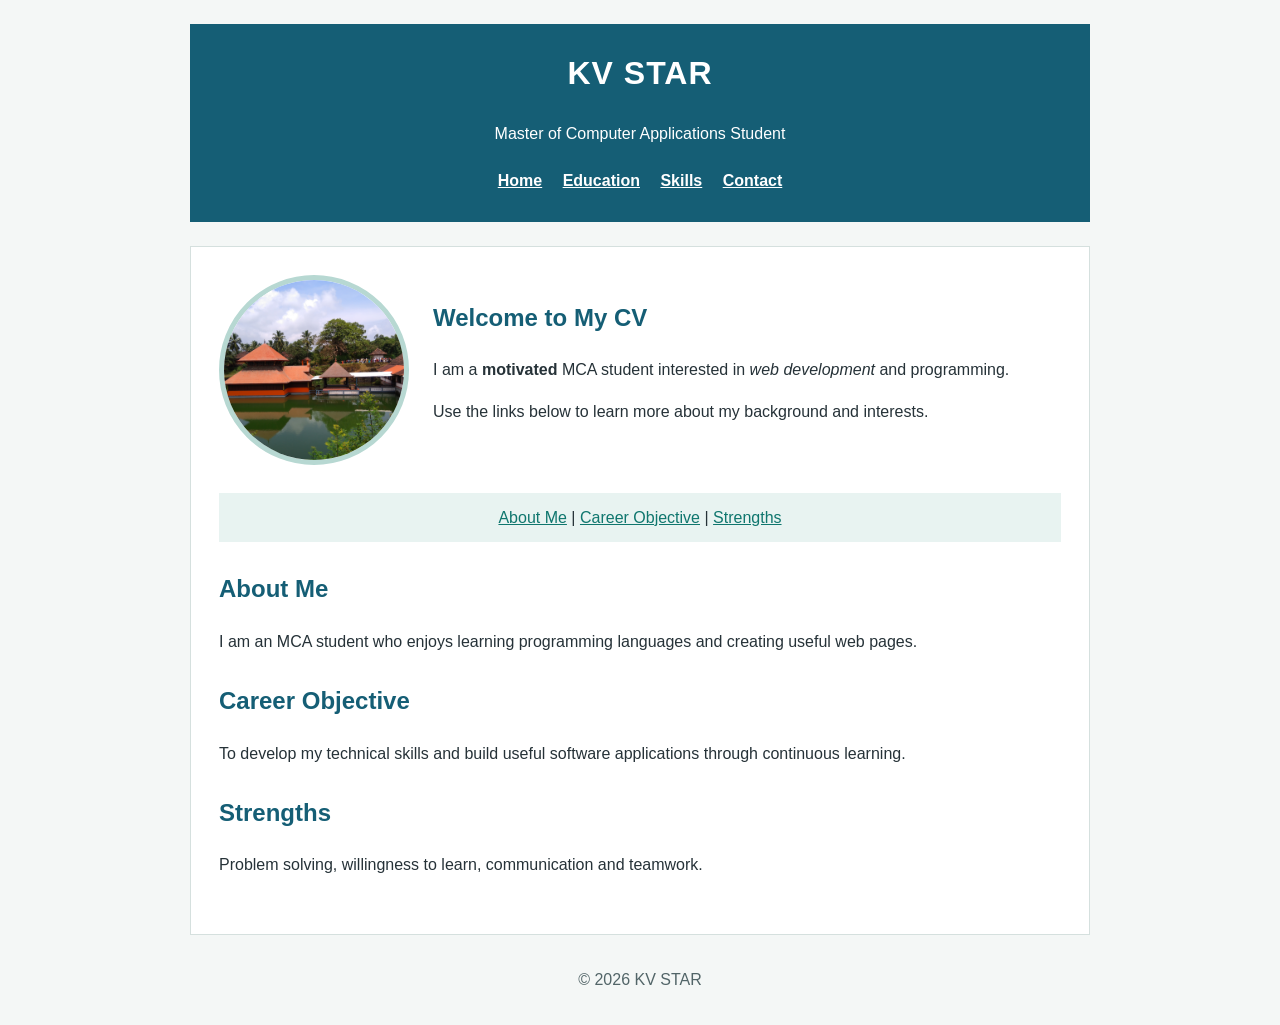
==== Sem 1/WEB/Assignment/PG1/index.html @ cfa800fd "PG2 WEB" ====
<!DOCTYPE html>
<html lang="en">
<head>
	<meta charset="UTF-8">
	<meta name="viewport" content="width=device-width, initial-scale=1.0">
	<title>KV STAR | Home</title>
	<link rel="stylesheet" href="style.css">
</head>
<body>
	<header>
		<h1>KV STAR</h1>
		<p>Master of Computer Applications Student</p>
		<nav aria-label="Main navigation">
			<a href="index.html">Home</a>
			<a href="education.html">Education</a>
			<a href="skills.html">Skills</a>
			<a href="contact.html">Contact</a>
		</nav>
	</header>

	<main>
		<section class="profile">
			<img src="images/profile.jpg" alt="Profile photo of KV STAR" width="180" height="180">
			<div>
				<h2>Welcome to My CV</h2>
				<p>I am a <b>motivated</b> MCA student interested in <i>web development</i> and programming.</p>
				<p>Use the links below to learn more about my background and interests.</p>
			</div>
		</section>

		<p class="quick-links">
			<a href="#about">About Me</a> |
			<a href="#objective">Career Objective</a> |
			<a href="#strengths">Strengths</a>
		</p>

		<section id="about">
			<h2>About Me</h2>
			<p>I am an MCA student who enjoys learning programming languages and creating useful web pages.</p>
		</section>

		<section id="objective">
			<h2>Career Objective</h2>
			<p>To develop my technical skills and build useful software applications through continuous learning.</p>
		</section>

		<section id="strengths">
			<h2>Strengths</h2>
			<p>Problem solving, willingness to learn, communication and teamwork.</p>
		</section>
	</main>

	<footer><p>&copy; 2026 KV STAR</p></footer>
</body>
</html>
---- Sem 1/WEB/Assignment/PG1/style.css ----
body {
    max-width: 900px;
    margin: 0 auto;
    padding: 0 20px;
    color: #263238;
    background: #f4f7f6;
    font-family: Arial, sans-serif;
    line-height: 1.6;
}

header {
    margin: 24px 0;
    padding: 24px;
    color: white;
    background: #155e75;
    text-align: center;
}

h1, h2 { margin-top: 0; }
h1 { letter-spacing: 1px; }

nav { margin-top: 18px; }
nav a {
    display: inline-block;
    margin: 4px 8px;
    color: white;
    font-weight: bold;
}

main {
    min-height: 420px;
    padding: 28px;
    background: white;
    border: 1px solid #d5e0de;
}

section { margin: 28px 0; }
h2 { color: #155e75; }
a { color: #0f766e; }

.profile {
    display: flex;
    gap: 24px;
    align-items: center;
    margin-top: 0;
}

.profile img {
    border: 5px solid #b7d8d2;
    border-radius: 50%;
    object-fit: cover;
}

.quick-links {
    padding: 12px;
    background: #e8f3f1;
    text-align: center;
}

table {
    width: 100%;
    border-collapse: collapse;
}

th, td {
    padding: 12px;
    border: 1px solid #b7c9c6;
    text-align: left;
}

th { color: white; background: #155e75; }
tr:nth-child(even) { background: #f0f7f5; }

.columns {
    display: grid;
    grid-template-columns: 1fr 1fr;
    gap: 28px;
}

footer {
    padding: 16px;
    color: #526568;
    text-align: center;
}

@media (max-width: 620px) {
    .profile, .columns { display: block; }
    .profile img { display: block; margin: 0 auto 20px; }
    table { font-size: 14px; }
    th, td { padding: 8px; }
}
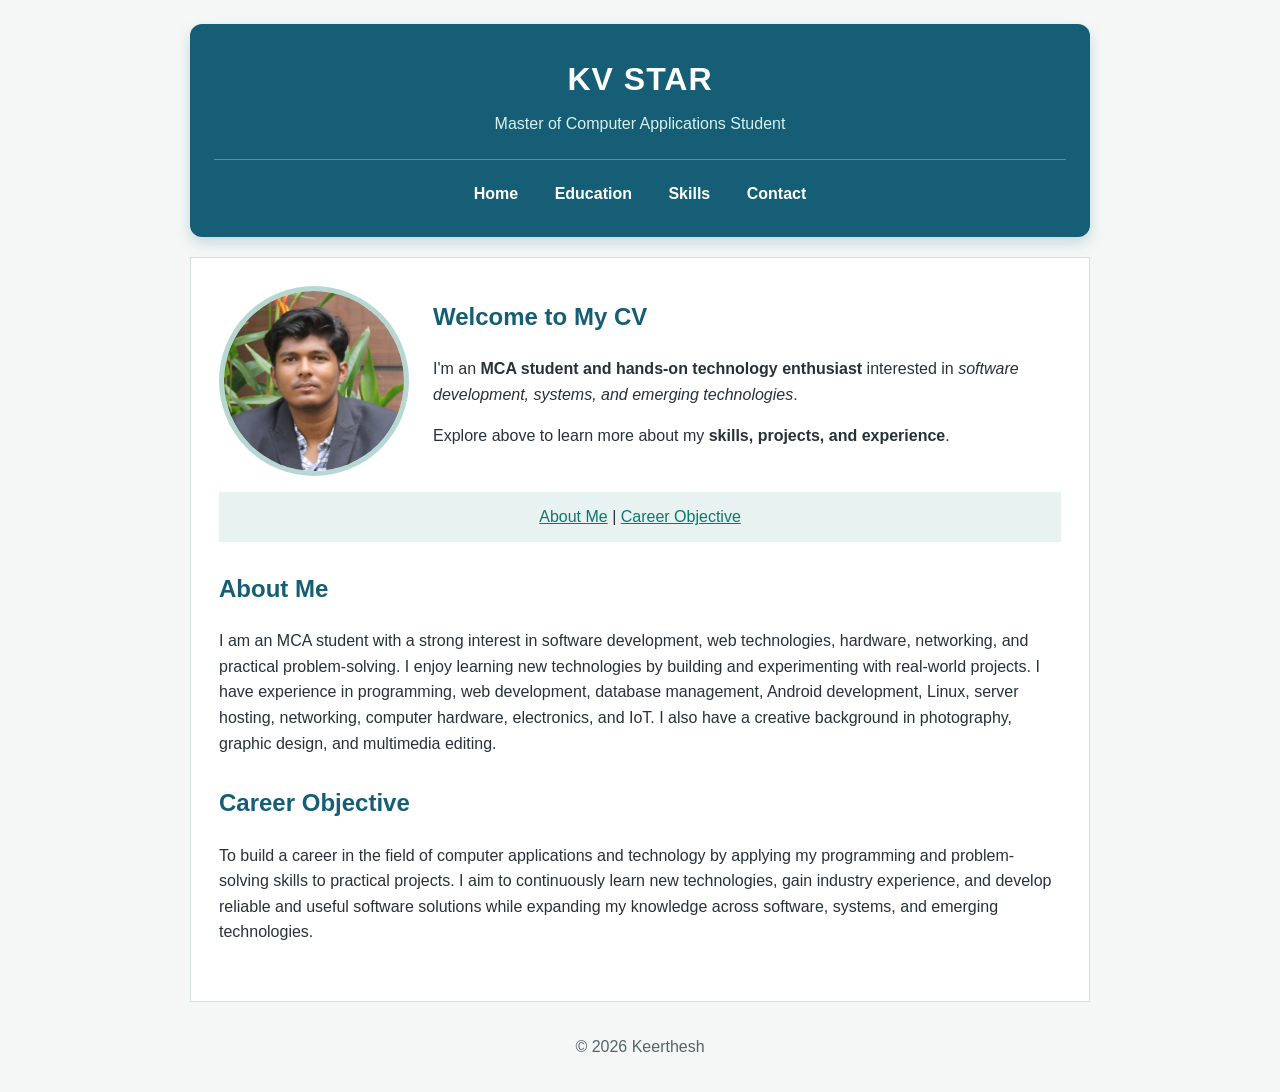
==== commit ed8ea833: "PG2 WEB" ====
--- a/Sem 1/WEB/Assignment/PG1/index.html
+++ b/Sem 1/WEB/Assignment/PG1/index.html
@@ -1,8 +1,5 @@
-<!DOCTYPE html>
-<html lang="en">
+<html>
 <head>
-	<meta charset="UTF-8">
-	<meta name="viewport" content="width=device-width, initial-scale=1.0">
 	<title>KV STAR | Home</title>
 	<link rel="stylesheet" href="style.css">
 </head>
@@ -10,46 +7,40 @@
 	<header>
 		<h1>KV STAR</h1>
 		<p>Master of Computer Applications Student</p>
-		<nav aria-label="Main navigation">
+		<div class="navigation">
 			<a href="index.html">Home</a>
 			<a href="education.html">Education</a>
 			<a href="skills.html">Skills</a>
 			<a href="contact.html">Contact</a>
-		</nav>
+		</div>
 	</header>
 
-	<main>
-		<section class="profile">
+	<div class="main-content">
+		<div class="profile">
 			<img src="images/profile.jpg" alt="Profile photo of KV STAR" width="180" height="180">
 			<div>
 				<h2>Welcome to My CV</h2>
-				<p>I am a <b>motivated</b> MCA student interested in <i>web development</i> and programming.</p>
-				<p>Use the links below to learn more about my background and interests.</p>
+				<p>I'm an <b>MCA student and hands-on technology enthusiast</b> interested in <i>software development, systems, and emerging technologies</i>.</p>
+				<p>Explore above to learn more about my <b>skills, projects, and experience</b>.</p>
 			</div>
-		</section>
+		</div>
 
 		<p class="quick-links">
 			<a href="#about">About Me</a> |
-			<a href="#objective">Career Objective</a> |
-			<a href="#strengths">Strengths</a>
+			<a href="#objective">Career Objective</a>
 		</p>
 
-		<section id="about">
+		<div class="content-section" id="about">
 			<h2>About Me</h2>
-			<p>I am an MCA student who enjoys learning programming languages and creating useful web pages.</p>
-		</section>
+			<p>I am an MCA student with a strong interest in software development, web technologies, hardware, networking, and practical problem-solving. I enjoy learning new technologies by building and experimenting with real-world projects. I have experience in programming, web development, database management, Android development, Linux, server hosting, networking, computer hardware, electronics, and IoT. I also have a creative background in photography, graphic design, and multimedia editing.</p>
+		</div>
 
-		<section id="objective">
+		<div class="content-section" id="objective">
 			<h2>Career Objective</h2>
-			<p>To develop my technical skills and build useful software applications through continuous learning.</p>
-		</section>
+			<p>To build a career in the field of computer applications and technology by applying my programming and problem-solving skills to practical projects. I aim to continuously learn new technologies, gain industry experience, and develop reliable and useful software solutions while expanding my knowledge across software, systems, and emerging technologies.</p>
+		</div>
+	</div>
 
-		<section id="strengths">
-			<h2>Strengths</h2>
-			<p>Problem solving, willingness to learn, communication and teamwork.</p>
-		</section>
-	</main>
-
-	<footer><p>&copy; 2026 KV STAR</p></footer>
+	<footer><p>&copy; 2026 Keerthesh</p></footer>
 </body>
 </html>
--- a/Sem 1/WEB/Assignment/PG1/style.css
+++ b/Sem 1/WEB/Assignment/PG1/style.css
@@ -9,34 +9,103 @@
 }
 
 header {
-    margin: 24px 0;
-    padding: 24px;
+    margin: 24px 0 20px;
+    padding: 30px 24px 22px;
     color: white;
     background: #155e75;
+    border-radius: 12px;
+    box-shadow: 0 6px 14px rgba(21, 94, 117, 0.2);
     text-align: center;
 }
 
 h1, h2 { margin-top: 0; }
-h1 { letter-spacing: 1px; }
+h1 {
+    margin-bottom: 6px;
+    letter-spacing: 1px;
+    font-size: 32px;
+}
 
-nav { margin-top: 18px; }
-nav a {
+header p {
+    margin: 0;
+    color: #d9f1ed;
+}
+
+.navigation {
+    margin-top: 22px;
+    padding-top: 12px;
+    border-top: 1px solid rgba(255, 255, 255, 0.3);
+}
+
+.navigation a {
     display: inline-block;
-    margin: 4px 8px;
+    margin: 3px 4px;
+    padding: 6px 12px;
     color: white;
     font-weight: bold;
+    text-decoration: none;
+    border-radius: 6px;
 }
 
-main {
+.navigation a:hover {
+    background: #0f766e;
+}
+
+.main-content {
     min-height: 420px;
     padding: 28px;
     background: white;
     border: 1px solid #d5e0de;
 }
 
-section { margin: 28px 0; }
+.content-section { margin: 28px 0; }
 h2 { color: #155e75; }
+h3 { margin-bottom: 8px; color: #37474f; }
 a { color: #0f766e; }
+
+.skill-groups {
+    column-count: 2;
+    column-gap: 28px;
+}
+
+.skill-groups > div,
+.creative-media,
+.project-list > div {
+    padding: 16px;
+    background: #dcece8;
+    border-radius: 10px;
+}
+
+.creative-media {
+    margin-top: 20px;
+    text-align: left;
+}
+
+.skill-groups > div { margin-bottom: 20px; break-inside: avoid; }
+
+.skill-list,
+.interest-list {
+    display: flex;
+    flex-wrap: wrap;
+    gap: 8px;
+    padding: 0;
+    list-style: none;
+}
+
+.skill-list li,
+.interest-list li {
+    padding: 5px 10px;
+    background: white;
+    border: 1px solid #b7c9c6;
+}
+
+.project-list {
+    display: grid;
+    grid-template-columns: repeat(3, 1fr);
+    gap: 20px;
+}
+
+.project-list > div { margin: 0; }
+.project-list p { margin-bottom: 0; }
 
 .profile {
     display: flex;
@@ -86,6 +155,8 @@
 @media (max-width: 620px) {
     .profile, .columns { display: block; }
     .profile img { display: block; margin: 0 auto 20px; }
+    .skill-groups { column-count: 1; }
+    .project-list { grid-template-columns: 1fr; }
     table { font-size: 14px; }
     th, td { padding: 8px; }
 }
